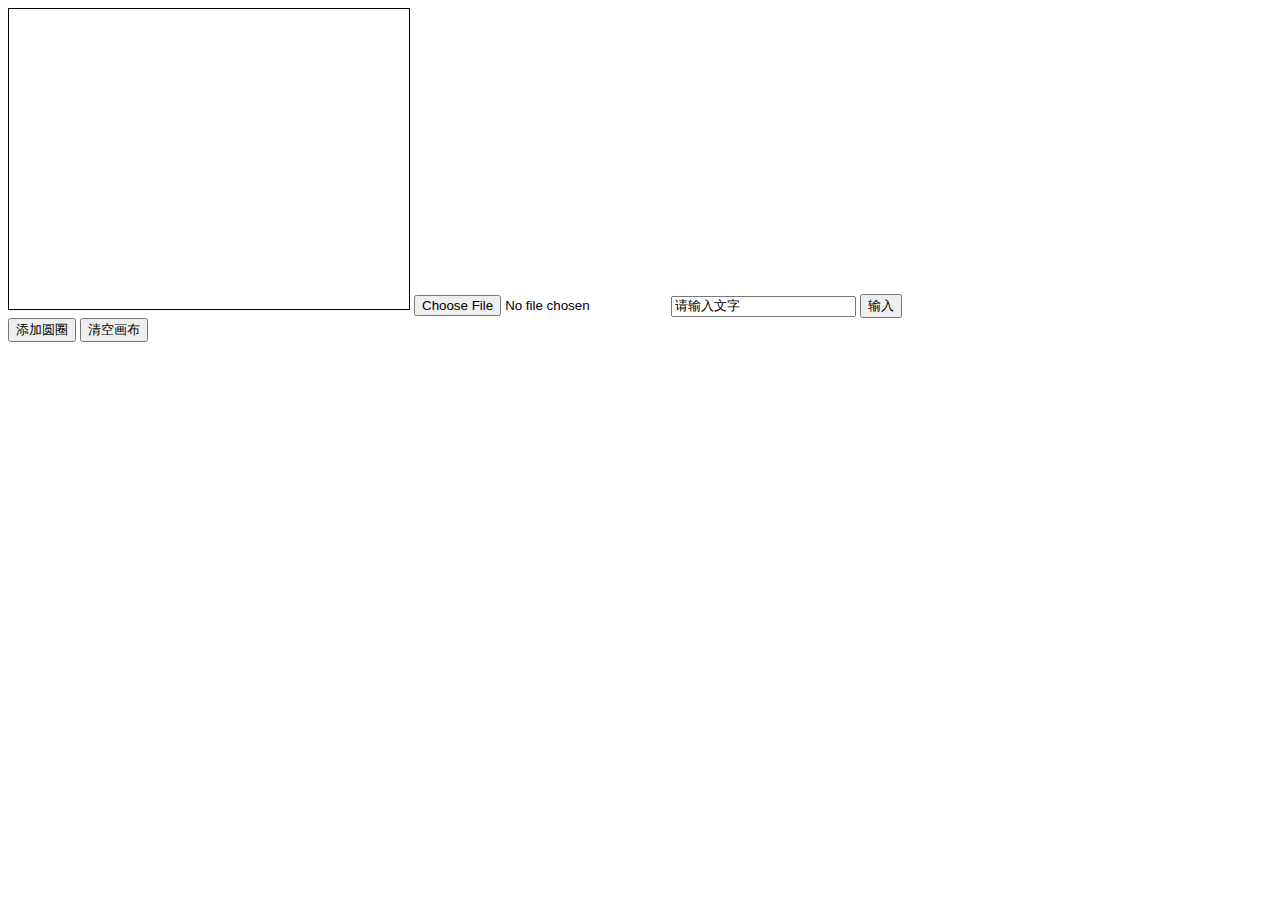
==== canvas-test.html @ a1ab6638 "Initial commit" ====
<!DOCTYPE html>
<html lang="en">

<head>
    <meta charset="UTF-8">
    <meta name="viewport" content="width=device-width, initial-scale=1.0">
    <meta http-equiv="X-UA-Compatible" content="ie=edge">
    <title>Document</title>
    <style>
        canvas {
            cursor: pointer;
            border: 1px solid black;
        }
    </style>
</head>

<body>
    <canvas id="canvas" width="400" height="300">
    </canvas>
    <label for="selectFile">
        <input id="selectFile" name="selectFile" type="file" />
    </label>
    <label for="inputText">
        <input id="inputText" name="inputText" type="text" value="请输入文字" />
    </label>
    <input id="inputBtn" type="button" value="输入" />
    <div>
        <button id="add-btn">添加圆圈</button>
        <button id="clear-btn">清空画布</button>
    </div>
    <script>

        // 这个方法用来储存每个圆圈对象
        var Circle = function (x, y, radius, color) {
            this.x = x;
            this.y = y;
            this.radius = radius;
            this.color = color;
            this.isSelected = false;
        }

        // 储存每个文字对象
        var Text = function (content, font, fillStyle, strokeStyle, lineWidth) {
            this.content = content;
            this.font = font;
            this.fillStyle = fillStyle;
            this.strokeStyle = strokeStyle;
            this.lineWidth = lineWidth;
        }

        var Canvas = function (canvasId) {
            this.canvas = document.getElementById(canvasId);
            this.context = this.canvas.getContext("2d");
            // 保存画布上所有的圆圈
            this.circles = [];
            // 上一个被选中的圆圈
            this.previousSelectedCircle;
            // 圆圈拖拽状态
            this.isDragging = false;
            // 背景图片
            this.image;
            // 保存画布上的文字
            this.text;
        }

        Canvas.prototype.addRandomCircle = function () {
            // 为圆圈计算一个随机大小和位置
            var radius = randomFromTo(10, 60);
            var x = randomFromTo(0, this.canvas.width);
            var y = randomFromTo(0, this.canvas.height);

            // 为圆圈计算一个随机颜色
            var colors = ["green", "blue", "red", "yellow", "magenta", "orange", "brown", "purple", "pink"];
            var color = colors[randomFromTo(0, 8)];

            // 创建一个新圆圈
            var circle = new Circle(x, y, radius, color);

            // 把它保存在数组中
            this.circles.push(circle);

            // 重新绘制画布
            this.drawCircles();
        }

        Canvas.prototype.clearCanvas = function () {
            // 去除所有圆圈
            this.circles = [];

            // 重新绘制画布.
            this.drawCircles();
        }

        Canvas.prototype.drawCircles = function () {
            // 清除画布，准备绘制
            this.context.clearRect(0, 0, canvas.width, canvas.height);

            if (this.image != undefined) {
                this.context.drawImage(this.image, 0, 0, this.canvas.width, this.canvas.height);
            }
            var circles = this.circles;
            // 遍历所有圆圈
            for (var i = 0; i < circles.length; i++) {
                var circle = circles[i];

                // 绘制圆圈
                this.context.globalAlpha = 0.85;
                this.context.beginPath();
                this.context.arc(circle.x, circle.y, circle.radius, 0, Math.PI * 2);
                this.context.fillStyle = circle.color;
                this.context.strokeStyle = "blacxk";

                if (circle.isSelected) {
                    this.context.lineWidth = 5;
                }
                else {
                    this.context.lineWidth = 1;
                }
                this.context.fill();
                this.context.stroke();
            }

            if (this.text != undefined) {
                var text = this.text;
                this.context.font = "36pt Impact"
                this.context.fillStyle = text.fillStyle;
                this.context.fillText(text.content, this.canvas.width / 2, 50);
                this.context.strokeStyle = text.strokeStyle;
                this.context.lineWidth = text.lineWidth;
                this.context.strokeText(text.content, this.canvas.width / 2, 50);
            }
        }

        Canvas.prototype.canvasClick = function (e) {
            var circles = this.circles;
            var previousSelectedCircle = this.previousSelectedCircle;
            // 取得画布上被单击的点 e.pageX 点击距离文档的距离 canvas.offsetLeft 画布距离有定位的父级元素（或 body）的距离
            var clickX = e.pageX - canvas.offsetLeft;
            var clickY = e.pageY - canvas.offsetTop;
            // 查找被单击的圆圈
            for (var i = circles.length - 1; i >= 0; i--) {
                var circle = circles[i];
                //使用勾股定理计算这个点与圆心之间的距离
                var distanceFromCenter = Math.sqrt(Math.pow(circle.x - clickX, 2)
                    + Math.pow(circle.y - clickY, 2))
                // 判断这个点是否在圆圈中
                if (distanceFromCenter <= circle.radius) {
                    // 清除之前选择的圆圈
                    if (previousSelectedCircle != null) this.previousSelectedCircle.isSelected = false;
                    this.previousSelectedCircle = circle;

                    //选择新圆圈
                    circle.isSelected = true;

                    // 使圆圈允许拖拽
                    this.isDragging = true;

                    //更新显示
                    circleCanvas.drawCircles();

                    //停止搜索
                    return;
                }
            }
        }

        // Canvas.prototype.stopDragging = function () {
        //     this.isDragging = false;
        // }

        // Canvas.prototype.dragCircle = function (e) {
        //     var canvas = this.canvas;
        //     // 判断圆圈是否开始拖拽
        //     if (this.isDragging == true) {
        //         // 判断拖拽对象是否存在
        //         if (this.previousSelectedCircle != null) {
        //             // 取得鼠标位置
        //             var x = e.pageX - canvas.offsetLeft;
        //             var y = e.pageY - canvas.offsetTop;

        //             // 将圆圈移动到鼠标位置
        //             this.previousSelectedCircle.x = x;
        //             this.previousSelectedCircle.y = y;
        //             // 更新画布
        //             this.drawCircles();
        //         }
        //     }
        // }

        Canvas.prototype.drawText = function (e) {
            var ctx = this.context;
            // ctx.strokeStyle = '#33cc33';
            // ctx.font = "36pt Impact";
            // ctx.textAlign = "center";
            // ctx.fillStyle = 'white';
            // var text = inputElm.value;
            var text = new Text(inputElm.value, '36pt Impact', 'white', 'black', '3');
            this.text = text;

            // 更新画布
            this.drawCircles();

            // x的位置位于文字左下角的位置
            // ctx.strokeText('王治文', 100, 50);
        }

        //在某个范围内生成随机数
        function randomFromTo(from, to) {
            return Math.floor(Math.random() * (to - from + 1) + from);
        }

        let circleCanvas = new Canvas("canvas");
        // 绑定鼠标点击事件
        // circleCanvas.canvas.addEventListener('mousedown', function (e) {
        //     circleCanvas.canvasClick(e);
        // });
        // //
        // circleCanvas.canvas.addEventListener('mouseup', function (e) {
        //     circleCanvas.stopDragging(e);
        // });

        // circleCanvas.canvas.addEventListener('mouseout', function (e) {
        //     circleCanvas.stopDragging(e);
        // });

        // circleCanvas.canvas.addEventListener('mousemove', function (e) {
        //     circleCanvas.dragCircle(e);
        // });

        let addBtnElm = document.getElementById('add-btn');
        let clearBtnElm = document.getElementById('clear-btn');

        addBtnElm.addEventListener('click', function () {
            circleCanvas.addRandomCircle();
        })
        clearBtnElm.addEventListener('click', function () {
            circleCanvas.clearCanvas();
        })

        /* 绘图 */
        Canvas.prototype.redrawMeme = function (image, topLine, bottomLine) {
            this.image = image;
            var ctx = this.context;
            if (image != null)
                ctx.drawImage(image, 0, 0, canvas.width, canvas.height);

            // 文本属性
            ctx.font = '30pt Impact';
            ctx.textAlign = 'center';
            ctx.strokeStyle = 'black';
            ctx.lineWidth = 3;
            ctx.fillStyle = 'white';

            if (topLine != null) {
                ctx.fillText(topLine, canvas.width / 2, 40);
                ctx.strokeText(topLine, canvas.width / 2, 40);
            }

            if (bottomLine != null) {
                ctx.fillText(bottomLine, canvas.width / 2, canvas.height - 20);
                ctx.strokeText(bottomLine, canvas.width / 2, canvas.height - 20);
            }
        }


        /* 文字输入 */
        let inputElm = document.getElementById('inputText');
        let inputbtnElm = document.getElementById('inputBtn');
        inputbtnElm.addEventListener('click', function (e) {
            circleCanvas.drawText(e);
        })

        /* 选择文件 */
        function handleFileSelect(evt) {
            var canvasWidth = 500;
            var canvasHeight = 500;
            var file = evt.target.files[0];



            var reader = new FileReader();
            reader.onload = function (fileObject) {
                // 文件内容 这里是 图片的 base64 格式
                var data = fileObject.target.result;

                // 创造一个 img 对象
                var image = new Image();
                image.onload = function () {
                    window.imageSrc = this;
                    circleCanvas.redrawMeme(window.imageSrc, null, null);
                }

                // 设置图片为背景图片
                image.src = data;
            };

            // 将文件以 DataURL（即base64）方式读取
            reader.readAsDataURL(file);
        }

        document.getElementById('selectFile').addEventListener('change', handleFileSelect, false);
    </script>
</body>

</html>
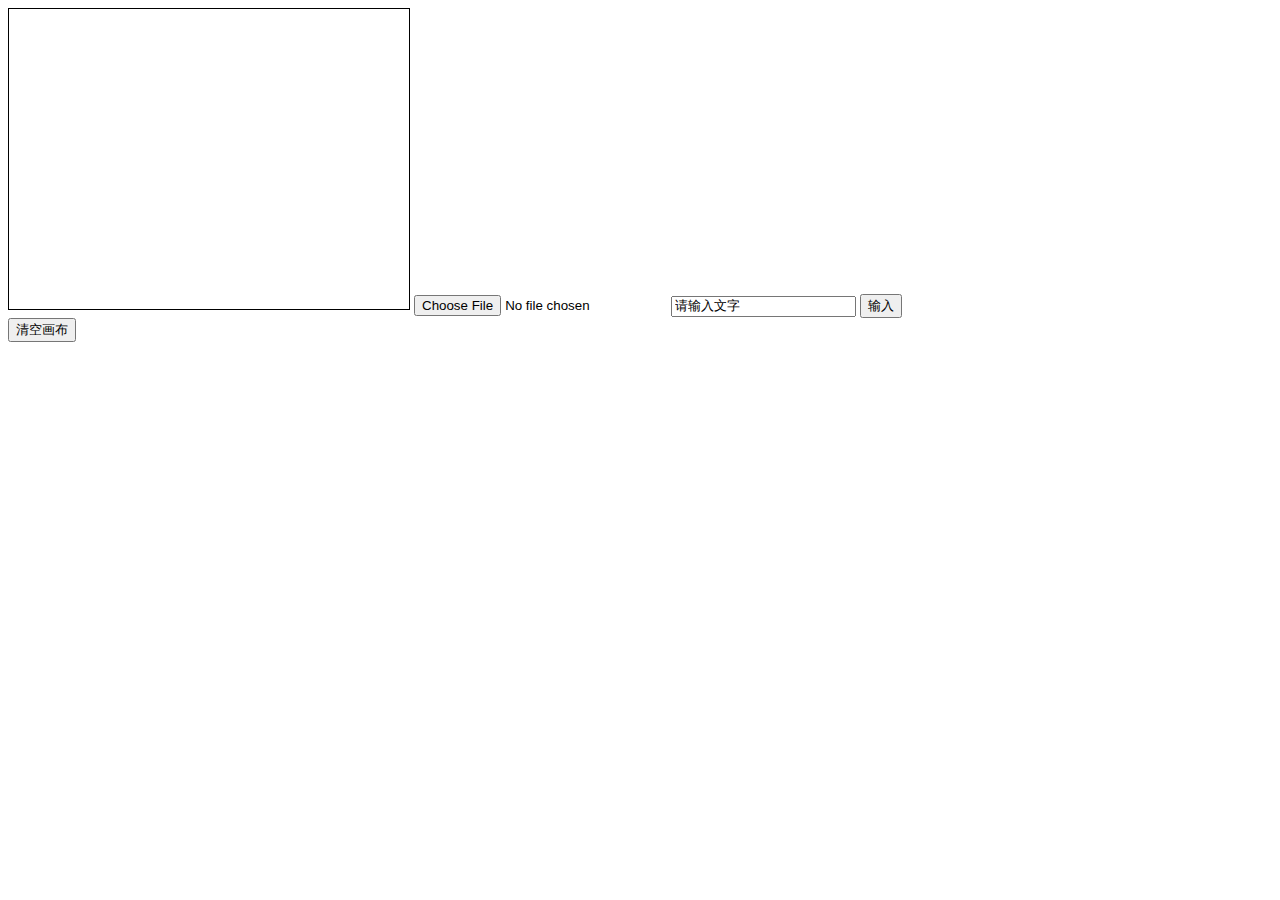
==== commit 199a15b9: "删除不必要的代码" ====
--- a/canvas-test.html
+++ b/canvas-test.html
@@ -25,7 +25,6 @@
     </label>
     <input id="inputBtn" type="button" value="输入" />
     <div>
-        <button id="add-btn">添加圆圈</button>
         <button id="clear-btn">清空画布</button>
     </div>
     <script>
@@ -63,35 +62,15 @@
             this.text;
         }
 
-        Canvas.prototype.addRandomCircle = function () {
-            // 为圆圈计算一个随机大小和位置
-            var radius = randomFromTo(10, 60);
-            var x = randomFromTo(0, this.canvas.width);
-            var y = randomFromTo(0, this.canvas.height);
-
-            // 为圆圈计算一个随机颜色
-            var colors = ["green", "blue", "red", "yellow", "magenta", "orange", "brown", "purple", "pink"];
-            var color = colors[randomFromTo(0, 8)];
-
-            // 创建一个新圆圈
-            var circle = new Circle(x, y, radius, color);
-
-            // 把它保存在数组中
-            this.circles.push(circle);
-
-            // 重新绘制画布
-            this.drawCircles();
-        }
-
         Canvas.prototype.clearCanvas = function () {
             // 去除所有圆圈
             this.circles = [];
 
             // 重新绘制画布.
-            this.drawCircles();
+            this.drawCanvas();
         }
 
-        Canvas.prototype.drawCircles = function () {
+        Canvas.prototype.drawCanvas = function () {
             // 清除画布，准备绘制
             this.context.clearRect(0, 0, canvas.width, canvas.height);
 
@@ -99,26 +78,6 @@
                 this.context.drawImage(this.image, 0, 0, this.canvas.width, this.canvas.height);
             }
             var circles = this.circles;
-            // 遍历所有圆圈
-            for (var i = 0; i < circles.length; i++) {
-                var circle = circles[i];
-
-                // 绘制圆圈
-                this.context.globalAlpha = 0.85;
-                this.context.beginPath();
-                this.context.arc(circle.x, circle.y, circle.radius, 0, Math.PI * 2);
-                this.context.fillStyle = circle.color;
-                this.context.strokeStyle = "blacxk";
-
-                if (circle.isSelected) {
-                    this.context.lineWidth = 5;
-                }
-                else {
-                    this.context.lineWidth = 1;
-                }
-                this.context.fill();
-                this.context.stroke();
-            }
 
             if (this.text != undefined) {
                 var text = this.text;
@@ -131,74 +90,13 @@
             }
         }
 
-        Canvas.prototype.canvasClick = function (e) {
-            var circles = this.circles;
-            var previousSelectedCircle = this.previousSelectedCircle;
-            // 取得画布上被单击的点 e.pageX 点击距离文档的距离 canvas.offsetLeft 画布距离有定位的父级元素（或 body）的距离
-            var clickX = e.pageX - canvas.offsetLeft;
-            var clickY = e.pageY - canvas.offsetTop;
-            // 查找被单击的圆圈
-            for (var i = circles.length - 1; i >= 0; i--) {
-                var circle = circles[i];
-                //使用勾股定理计算这个点与圆心之间的距离
-                var distanceFromCenter = Math.sqrt(Math.pow(circle.x - clickX, 2)
-                    + Math.pow(circle.y - clickY, 2))
-                // 判断这个点是否在圆圈中
-                if (distanceFromCenter <= circle.radius) {
-                    // 清除之前选择的圆圈
-                    if (previousSelectedCircle != null) this.previousSelectedCircle.isSelected = false;
-                    this.previousSelectedCircle = circle;
-
-                    //选择新圆圈
-                    circle.isSelected = true;
-
-                    // 使圆圈允许拖拽
-                    this.isDragging = true;
-
-                    //更新显示
-                    circleCanvas.drawCircles();
-
-                    //停止搜索
-                    return;
-                }
-            }
-        }
-
-        // Canvas.prototype.stopDragging = function () {
-        //     this.isDragging = false;
-        // }
-
-        // Canvas.prototype.dragCircle = function (e) {
-        //     var canvas = this.canvas;
-        //     // 判断圆圈是否开始拖拽
-        //     if (this.isDragging == true) {
-        //         // 判断拖拽对象是否存在
-        //         if (this.previousSelectedCircle != null) {
-        //             // 取得鼠标位置
-        //             var x = e.pageX - canvas.offsetLeft;
-        //             var y = e.pageY - canvas.offsetTop;
-
-        //             // 将圆圈移动到鼠标位置
-        //             this.previousSelectedCircle.x = x;
-        //             this.previousSelectedCircle.y = y;
-        //             // 更新画布
-        //             this.drawCircles();
-        //         }
-        //     }
-        // }
-
         Canvas.prototype.drawText = function (e) {
             var ctx = this.context;
-            // ctx.strokeStyle = '#33cc33';
-            // ctx.font = "36pt Impact";
-            // ctx.textAlign = "center";
-            // ctx.fillStyle = 'white';
-            // var text = inputElm.value;
             var text = new Text(inputElm.value, '36pt Impact', 'white', 'black', '3');
             this.text = text;
 
             // 更新画布
-            this.drawCircles();
+            this.drawCanvas();
 
             // x的位置位于文字左下角的位置
             // ctx.strokeText('王治文', 100, 50);
@@ -210,29 +108,10 @@
         }
 
         let circleCanvas = new Canvas("canvas");
-        // 绑定鼠标点击事件
-        // circleCanvas.canvas.addEventListener('mousedown', function (e) {
-        //     circleCanvas.canvasClick(e);
-        // });
-        // //
-        // circleCanvas.canvas.addEventListener('mouseup', function (e) {
-        //     circleCanvas.stopDragging(e);
-        // });
-
-        // circleCanvas.canvas.addEventListener('mouseout', function (e) {
-        //     circleCanvas.stopDragging(e);
-        // });
-
-        // circleCanvas.canvas.addEventListener('mousemove', function (e) {
-        //     circleCanvas.dragCircle(e);
-        // });
 
         let addBtnElm = document.getElementById('add-btn');
         let clearBtnElm = document.getElementById('clear-btn');
 
-        addBtnElm.addEventListener('click', function () {
-            circleCanvas.addRandomCircle();
-        })
         clearBtnElm.addEventListener('click', function () {
             circleCanvas.clearCanvas();
         })
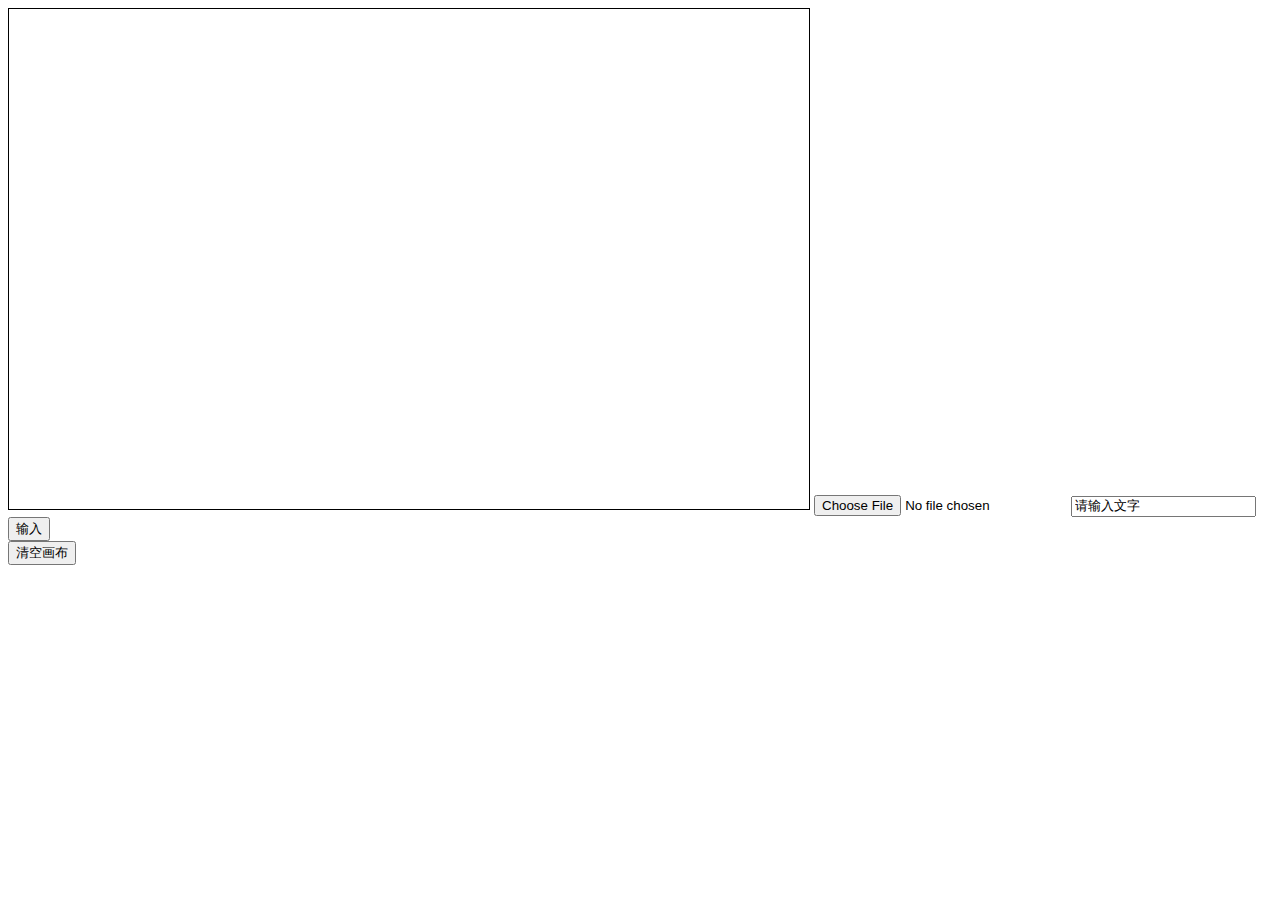
==== commit 140d8540: "feature: resize 上传图片的尺寸" ====
--- a/canvas-test.html
+++ b/canvas-test.html
@@ -15,7 +15,7 @@
 </head>
 
 <body>
-    <canvas id="canvas" width="400" height="300">
+    <canvas id="canvas" width="800" height="500">
     </canvas>
     <label for="selectFile">
         <input id="selectFile" name="selectFile" type="file" />
@@ -27,24 +27,22 @@
     <div>
         <button id="clear-btn">清空画布</button>
     </div>
+    <div id="tmp-div"></div>
     <script>
 
-        // 这个方法用来储存每个圆圈对象
-        var Circle = function (x, y, radius, color) {
-            this.x = x;
-            this.y = y;
-            this.radius = radius;
-            this.color = color;
-            this.isSelected = false;
-        }
-
         // 储存每个文字对象
-        var Text = function (content, font, fillStyle, strokeStyle, lineWidth) {
+        var Text = function (content, fontSize, fontFamily, fillStyle, strokeStyle, lineWidth) {
             this.content = content;
-            this.font = font;
+            this.fontSize = fontSize;
+            this.fontFamily = fontFamily;
             this.fillStyle = fillStyle;
             this.strokeStyle = strokeStyle;
             this.lineWidth = lineWidth;
+            this.x = 200;
+            this.y = 40;
+            this.width;
+            this.height;
+            this.isSelected = false;
         }
 
         var Canvas = function (canvasId) {
@@ -54,7 +52,7 @@
             this.circles = [];
             // 上一个被选中的圆圈
             this.previousSelectedCircle;
-            // 圆圈拖拽状态
+            // 文字拖拽状态
             this.isDragging = false;
             // 背景图片
             this.image;
@@ -81,25 +79,78 @@
 
             if (this.text != undefined) {
                 var text = this.text;
-                this.context.font = "36pt Impact"
+                // 确定文本宽高
+                var tmpDivElm = document.getElementById('tmp-div');
+                tmpDivElm.style['font'] = text.fontSize + ' ' + text.fontFamily;
+                // 使 line-height == fontsize
+                tmpDivElm.style['line-height'] = text.fontSize;
+                tmpDivElm.innerText = text.content;
+
+                // 确定
+                text.width = this.context.measureText(text.content).width;
+                text.height = parseInt(text.fontSize);
+
+                // 结束
+
+                // 判断是否选中
+                if (text.isSelected) {
+                    this.context.strokeRect(text.x, text.y - text.height, text.width, text.height);
+                }
+
+                this.context.font = "36px" + " Impact"
                 this.context.fillStyle = text.fillStyle;
-                this.context.fillText(text.content, this.canvas.width / 2, 50);
+                this.context.fillText(text.content, text.x, text.y);
                 this.context.strokeStyle = text.strokeStyle;
                 this.context.lineWidth = text.lineWidth;
-                this.context.strokeText(text.content, this.canvas.width / 2, 50);
+                this.context.strokeText(text.content, text.x, text.y);
             }
         }
 
         Canvas.prototype.drawText = function (e) {
             var ctx = this.context;
-            var text = new Text(inputElm.value, '36pt Impact', 'white', 'black', '3');
+            var text = new Text(inputElm.value, '36px', 'Impact', 'white', 'black', '1');
             this.text = text;
 
             // 更新画布
             this.drawCanvas();
 
-            // x的位置位于文字左下角的位置
+            // x y的位置位于文字左下角的位置
             // ctx.strokeText('王治文', 100, 50);
+        }
+
+        Canvas.prototype.stopDragging = function (e) {
+            this.isDragging = false;
+        }
+
+        Canvas.prototype.dragText = function (e) {
+            var canvas = this.canvas;
+            // 判断圆圈是否开始拖拽
+            if (this.isDragging == true) {
+                // // 判断拖拽对象是否存在
+                // if (this.previousSelectedCircle != null) {
+                    // 取得鼠标位置
+                    var x = e.pageX - canvas.offsetLeft;
+                    var y = e.pageY - canvas.offsetTop;
+
+                    // 将文本移动到鼠标位置
+                    // 限制鼠标 + 文本 不能 > 最大 x
+                    if (x + this.text.width > this.canvas.width) {
+                        this.text.x = this.canvas.width - this.text.width;
+                    } else {
+                        this.text.x = x;
+                    }
+
+                    // 限制鼠标 + 文本 不能 < 最小 y
+                    if (y - this.text.height < 0 ) {
+                        this.text.y = this.text.height;
+                    } else {
+                        this.text.y = y;
+                    }
+
+                    // 更新画布
+                    this.drawCanvas();
+                // }
+            }
         }
 
         //在某个范围内生成随机数
@@ -123,24 +174,56 @@
             if (image != null)
                 ctx.drawImage(image, 0, 0, canvas.width, canvas.height);
 
-            // 文本属性
-            ctx.font = '30pt Impact';
-            ctx.textAlign = 'center';
-            ctx.strokeStyle = 'black';
-            ctx.lineWidth = 3;
-            ctx.fillStyle = 'white';
-
-            if (topLine != null) {
-                ctx.fillText(topLine, canvas.width / 2, 40);
-                ctx.strokeText(topLine, canvas.width / 2, 40);
-            }
-
-            if (bottomLine != null) {
-                ctx.fillText(bottomLine, canvas.width / 2, canvas.height - 20);
-                ctx.strokeText(bottomLine, canvas.width / 2, canvas.height - 20);
-            }
-        }
-
+            // // 文本属性
+            // ctx.font = '30pt Impact';
+            // ctx.textAlign = 'center';
+            // ctx.strokeStyle = 'black';
+            // ctx.lineWidth = 3;
+            // ctx.fillStyle = 'white';
+
+            // if (topLine != null) {
+            //     ctx.fillText(topLine, canvas.width / 2, 0);
+            //     ctx.strokeText(topLine, canvas.width / 2, 0);
+            // }
+
+            // if (bottomLine != null) {
+            //     ctx.fillText(bottomLine, canvas.width / 2, canvas.height - 20);
+            //     ctx.strokeText(bottomLine, canvas.width / 2, canvas.height - 20);
+            // }
+        }
+
+        Canvas.prototype.calculate = function (e) {
+            if (this.text == null) {
+                return false;
+            }
+            // 确定在画布中的点击位置
+            var clickX = e.pageX - canvas.offsetLeft;
+            var clickY = e.pageY - canvas.offsetTop;
+
+            // 计算点击与文字的距离 待测试 可能仍然存在问题
+            var text = this.text;
+            // 文本的最小 Y 和 最大 X
+            var textMinY = text.y - text.height;
+            var textMaxX = text.x + text.width;
+
+            if (clickX > text.x && clickX < textMaxX && clickY > textMinY && clickY < text.y) {
+                text.isSelected = true;
+                this.isDragging = true;
+            } else {
+                text.isSelected = false;
+            }
+
+            //更新画布
+            circleCanvas.drawCanvas();
+        }
+
+        Canvas.prototype.resizeCanvas = function (imgWidth, imgHeight) {
+            // 800 500 需要定死，否则图片会越传越小
+            var ratio = Math.min(800 / imgWidth, 500 / imgHeight);
+            console.log(ratio);
+            this.canvas.width = imgWidth * ratio;
+            this.canvas.height = imgHeight * ratio;
+        }
 
         /* 文字输入 */
         let inputElm = document.getElementById('inputText');
@@ -166,6 +249,10 @@
                 var image = new Image();
                 image.onload = function () {
                     window.imageSrc = this;
+
+                    // 重置 Canvas 大小
+                    circleCanvas.resizeCanvas(image.width, image.height);
+
                     circleCanvas.redrawMeme(window.imageSrc, null, null);
                 }
 
@@ -177,6 +264,27 @@
             reader.readAsDataURL(file);
         }
 
+        // 绑定鼠标按住事件
+        circleCanvas.canvas.addEventListener('mousedown', function (e) {
+            circleCanvas.calculate(e);
+            // console.log('mousedown');
+        });
+
+        circleCanvas.canvas.addEventListener('mouseup', function (e) {
+            circleCanvas.stopDragging(e);
+            // console.log('mouseup');
+        });
+
+        circleCanvas.canvas.addEventListener('mouseout', function (e) {
+            circleCanvas.stopDragging(e);
+            // console.log('mouseout');
+        });
+
+        circleCanvas.canvas.addEventListener('mousemove', function (e) {
+            circleCanvas.dragText(e);
+            // console.log('mousemove');
+        });
+
         document.getElementById('selectFile').addEventListener('change', handleFileSelect, false);
     </script>
 </body>
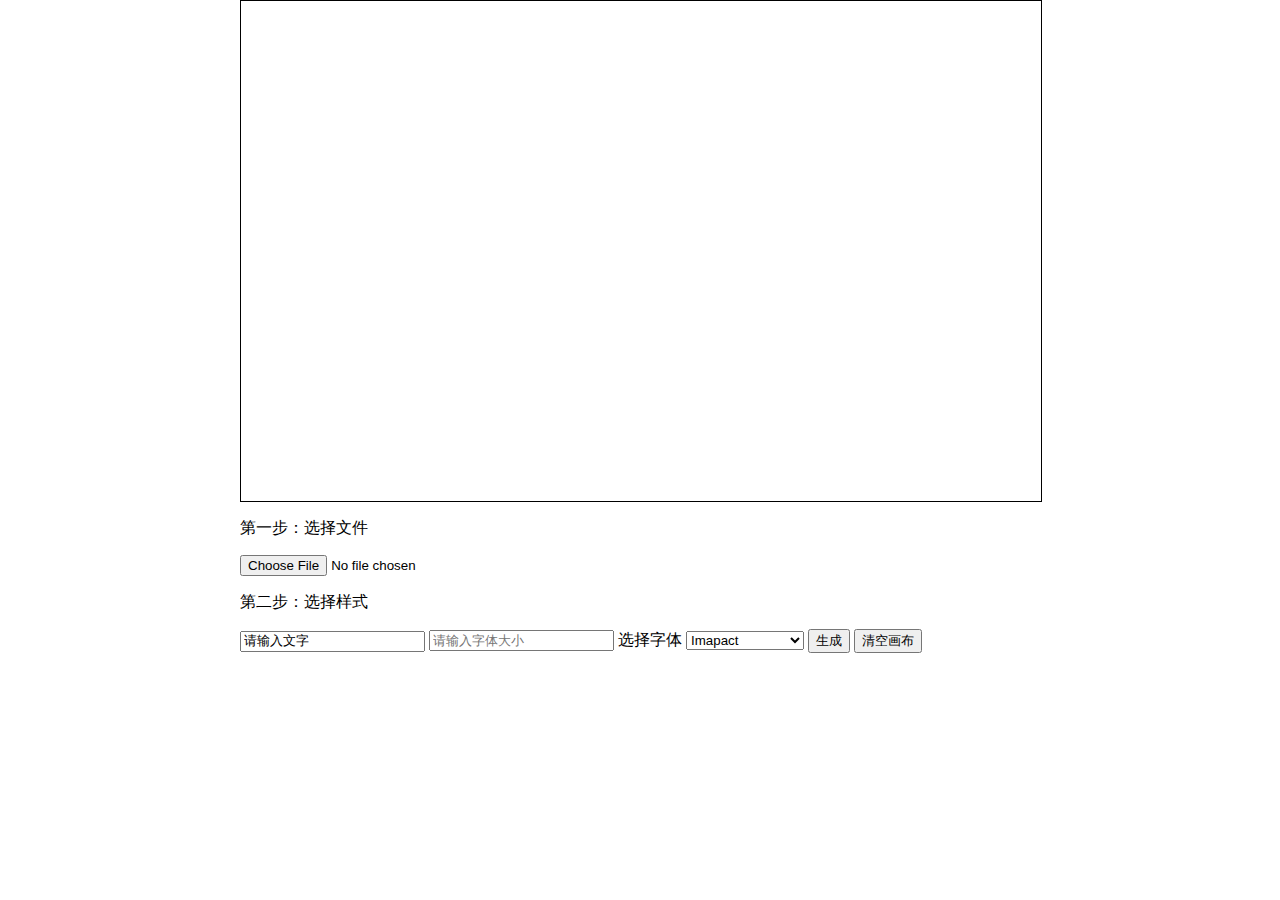
==== commit c2f14cfa: "feature: 字体样式" ====
--- a/canvas-test.html
+++ b/canvas-test.html
@@ -7,33 +7,62 @@
     <meta http-equiv="X-UA-Compatible" content="ie=edge">
     <title>Document</title>
     <style>
+        body {
+            margin: 0;
+        }
+
         canvas {
             cursor: pointer;
             border: 1px solid black;
+            display: block;
+        }
+
+        .container {
+            width: 800px;
+        }
+
+        canvas,.container {
+            margin: 0 auto;
         }
     </style>
 </head>
 
 <body>
-    <canvas id="canvas" width="800" height="500">
-    </canvas>
-    <label for="selectFile">
-        <input id="selectFile" name="selectFile" type="file" />
-    </label>
-    <label for="inputText">
-        <input id="inputText" name="inputText" type="text" value="请输入文字" />
-    </label>
-    <input id="inputBtn" type="button" value="输入" />
-    <div>
-        <button id="clear-btn">清空画布</button>
+    <div class="container">
+        <canvas id="canvas" width="800" height="500">
+        </canvas>
+        <div>
+            <p>第一步：选择文件</p>
+            <label for="selectFile">
+                <input id="selectFile" name="selectFile" type="file" />
+            </label>
+            <p>第二步：选择样式</p>
+            <label for="inputText">
+                <input id="inputText" name="inputText" type="text" value="请输入文字" />
+            </label>
+            <label for="fontsize"><input type="text" name="fontsize" id="fontsize" placeholder="请输入字体大小"></label>
+            <label for="fontFace">
+                选择字体
+                <select name="fontFace" id="fontFace">
+                    <option value="impmact" selected>Imapact</option>
+                    <option value="Comic Sans MS">Comic Sans MS</option>
+                    <option value="helvetica neue">helvetica neue</option>
+                    <option value="Papyrus">Papyrus</option>
+                    <option value="Garamond">Garamond</option>
+                </select>
+            </label>
+            <input id="inputBtn" type="button" value="生成" />
+            <button id="clear-btn">清空画布</button>
+        </div>
+        <div id="tmp-div"></div>
     </div>
-    <div id="tmp-div"></div>
+
     <script>
 
         // 储存每个文字对象
         var Text = function (content, fontSize, fontFamily, fillStyle, strokeStyle, lineWidth) {
             this.content = content;
-            this.fontSize = fontSize;
+            this.fontSize = fontSize || '12px';
             this.fontFamily = fontFamily;
             this.fillStyle = fillStyle;
             this.strokeStyle = strokeStyle;
@@ -62,7 +91,7 @@
 
         Canvas.prototype.clearCanvas = function () {
             // 去除所有圆圈
-            this.circles = [];
+            this.text = [];
 
             // 重新绘制画布.
             this.drawCanvas();
@@ -97,7 +126,7 @@
                     this.context.strokeRect(text.x, text.y - text.height, text.width, text.height);
                 }
 
-                this.context.font = "36px" + " Impact"
+                this.context.font = text.fontSize + ' ' + text.fontFamily;
                 this.context.fillStyle = text.fillStyle;
                 this.context.fillText(text.content, text.x, text.y);
                 this.context.strokeStyle = text.strokeStyle;
@@ -108,7 +137,7 @@
 
         Canvas.prototype.drawText = function (e) {
             var ctx = this.context;
-            var text = new Text(inputElm.value, '36px', 'Impact', 'white', 'black', '1');
+            var text = new Text(inputElm.value, fontsizeElm.value, fontFace.value, 'white', 'black', '1');
             this.text = text;
 
             // 更新画布
@@ -128,27 +157,27 @@
             if (this.isDragging == true) {
                 // // 判断拖拽对象是否存在
                 // if (this.previousSelectedCircle != null) {
-                    // 取得鼠标位置
-                    var x = e.pageX - canvas.offsetLeft;
-                    var y = e.pageY - canvas.offsetTop;
-
-                    // 将文本移动到鼠标位置
-                    // 限制鼠标 + 文本 不能 > 最大 x
-                    if (x + this.text.width > this.canvas.width) {
-                        this.text.x = this.canvas.width - this.text.width;
-                    } else {
-                        this.text.x = x;
-                    }
-
-                    // 限制鼠标 + 文本 不能 < 最小 y
-                    if (y - this.text.height < 0 ) {
-                        this.text.y = this.text.height;
-                    } else {
-                        this.text.y = y;
-                    }
-
-                    // 更新画布
-                    this.drawCanvas();
+                // 取得鼠标位置
+                var x = e.pageX - canvas.offsetLeft;
+                var y = e.pageY - canvas.offsetTop;
+
+                // 将文本移动到鼠标位置
+                // 限制鼠标 + 文本 不能 > 最大 x
+                if (x + this.text.width > this.canvas.width) {
+                    this.text.x = this.canvas.width - this.text.width;
+                } else {
+                    this.text.x = x;
+                }
+
+                // 限制鼠标 + 文本 不能 < 最小 y
+                if (y - this.text.height < 0) {
+                    this.text.y = this.text.height;
+                } else {
+                    this.text.y = y;
+                }
+
+                // 更新画布
+                this.drawCanvas();
                 // }
             }
         }
@@ -228,6 +257,11 @@
         /* 文字输入 */
         let inputElm = document.getElementById('inputText');
         let inputbtnElm = document.getElementById('inputBtn');
+        // 文本大小
+        let fontsizeElm = document.getElementById('fontsize');
+        // 文字字体
+        let fontFaceElm = document.getElementById('fontFace');
+        // 生成样式
         inputbtnElm.addEventListener('click', function (e) {
             circleCanvas.drawText(e);
         })
